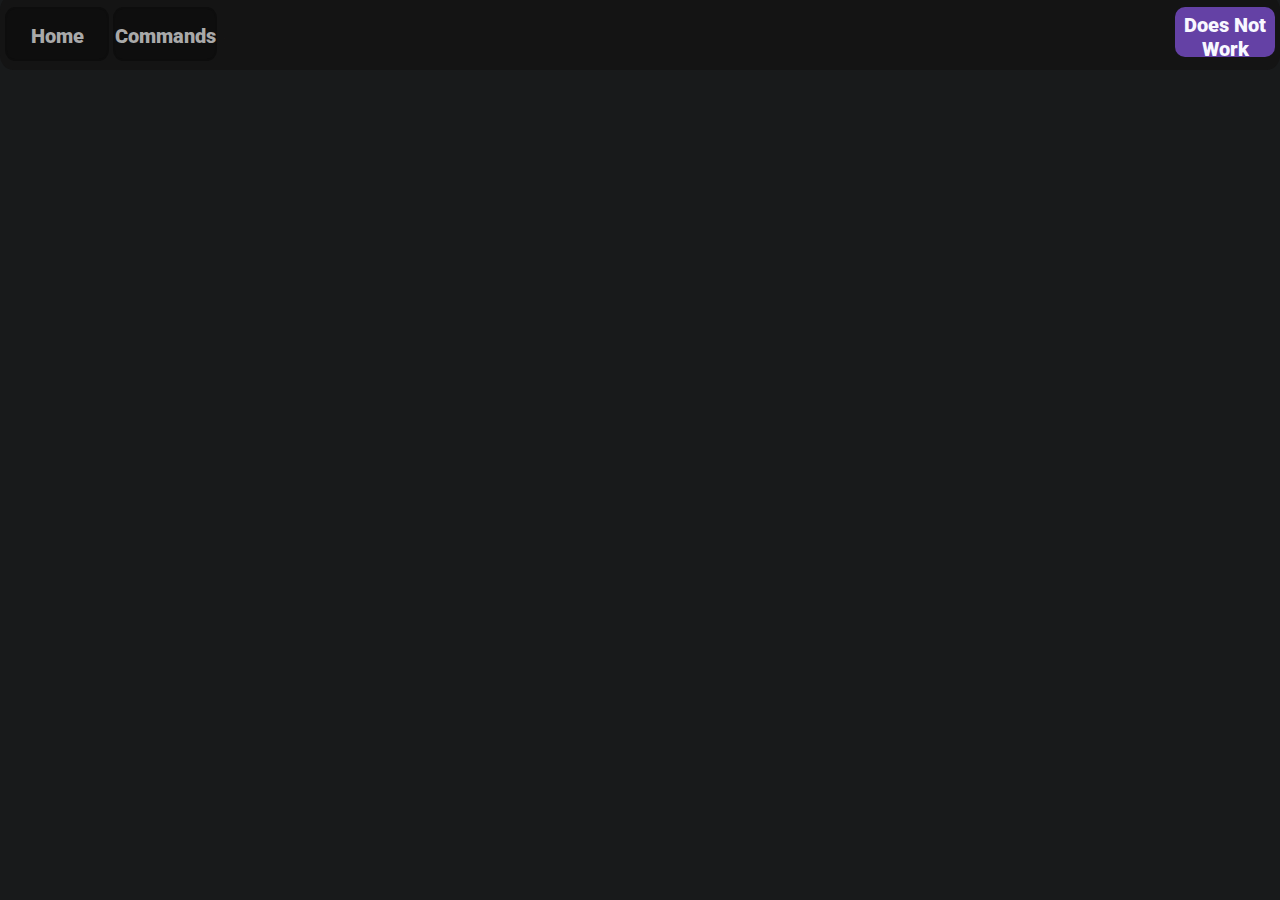
==== index.html @ d0eb8773 "Update index.html" ====
<!DOCTYPE html>
<html>
  <head>
    <title>Iolbot</title>
    <link href="style.css" rel="stylesheet">
    <link rel="preconnect" href="https://fonts.googleapis.com">
    <link rel="preconnect" href="https://fonts.gstatic.com" crossorigin>
    <link href="https://fonts.googleapis.com/css2?family=Roboto:ital,wght@0,100;0,300;0,400;0,500;0,700;0,900;1,100;1,300;1,400;1,500;1,700;1,900&display=swap" rel="stylesheet">
    <link rel="preconnect" href="https://fonts.googleapis.com">
    <link rel="preconnect" href="https://fonts.gstatic.com" crossorigin>
    <link href="https://fonts.googleapis.com/css2?family=Montserrat:ital,wght@0,100..900;1,100..900&display=swap" rel="stylesheet">
    <script src="https://ajax.googleapis.com/ajax/libs/jquery/3.7.1/jquery.min.js"></script>
  </head>
  <body>
    <div class="topbar"> 
      <div class="topbarButton">
        <p class="topbarButtonText" value="home">Home</p>
      </div>
      <div class="topbarButton">
        <p class="topbarButtonText" value="commands">Commands</p>
      </div>
      <div class="authButton">
        <p class="authButtonText">Does Not Work</p>
      </div>
      <div class="guh">
        <img src="https://cdn.7tv.app/emote/645c29a0a93fbaf6fa2b5647/4x.avif" class="uuh">
      </div>
      <div></div>

    </div>

    <script>
      $(".authButton").click(function() {
        window.location.href = "lule"
      })
      $(".topbarButton").click(function changePage(button) {
        button = button.currentTarget
        window.location.href = $(button).text().toLowerCase()
      })
    </script>
    </body>
</html>
---- style.css ----
body {
    background-color: #181A1B;
}

.topbar {
    position: fixed;
    width: 100%;
    background-color: #141414;
    top: -5px;
    left: 0px;
    height: 75px;
    border-radius: 1% / 20%;
}

.topbarButtonText {
    position: relative;
    font-family: "Roboto", sans-serif;
    font-size: 20px;
    font-weight: 1000;
    color: darkgrey;
    top: -5px;
}

.authButtonText {
    position: relative;
    font-family: "Roboto", sans-serif;
    font-size: 20px;
    font-weight: 1000;
    color: ghostwhite;
    top: -14px;
}

.authButton {
    position: absolute;
    width: 100px;
    height: 50px;
    background-color: #6441a5;
    border-radius: 10% / 20%;
    top: 12px;
    right: 5px;
    text-align: center;
    font-family: "Roboto", sans-serif;
    font-size: 20px;
    font-weight: 1000;
    display: inline-block;
}
.authButton:hover {
    background-color: #6441a5bd;
    cursor: pointer;
}

.topbarButton {
    position: relative;
    width: 100px;
    height: 50px;
    border-radius: 10% / 20%;
    border: 2px solid #0d0d0d;
    top: 12px;
    left: 5px;
    background-color: #0e0e0e;
    display: inline-block;
    text-align: center;
}

.topbarButton:hover {
    background-color: #000000;
    cursor: pointer;
}

.commands {
    position: fixed;
    bottom: 3px;
    right: 5px;
    left: 5px;
    height: calc(100% - 80px);
    border-radius: 1%;
    background-color: #181818;
}

.commandSideBar {
    position: fixed;
    left: 5px;
    bottom: 3px;
    height: calc(100% - 83px);
    width: 200px;
    border-radius: 4%;
    background-color: #171717;
    overflow-y: auto;
}

.commandButton {
    top: 5px;
    position: relative;
    display: flex;
    justify-content: center;
    align-items: center;
    height: 50px;
    margin: 5px;
    border-radius: 10% / 30%;
    background-color: #131313;
}

.commandButton:hover {
    background-color: #121212;
    cursor: pointer;
}

.commandButtonText { 
    font-size: 20px;
    font-family: "Monsterrat", sans-serif;
    font-weight: 500;
    color: #dddddd;
}

.commandMenu {
    position: absolute;
    left: 210px;
    bottom: 3px;
    height: calc(100% - 7px);
    width: calc(100% - 215px);
    border-radius: 1%;
    background-color: #171717;
    overflow-y: auto;
}

.minimizedCommandMenu {
    position: relative;
    display: flex;
    justify-content: center;
    align-items: center;
    top: 5px;
    margin: 5px;
    width: calc(100% - 5px);
    height: 50px;
    border-radius: 2% / 40%;
    background-color: #131313;
}

.maximizedCommandMenu {
    position: relative;
    justify-content: center;
    top: 5px;
    margin: 5px;
    width: calc(100% - 5px);
    height: 170px;
    border-radius: 3% / 20%;
    background-color: #131313;
}

.minimizedCommandResponse {
    font-size: 20px;
    font-family: "Monsterrat", sans-serif;
    font-weight: 500;
    color: #989898;
}

.minimizedCommandCommand {
    font-size: 20px;
    font-family: "Monsterrat", sans-serif;
    font-weight: 600;
    color: #999999;
}

.maximizedCommandResponse {
    text-align: center;
    position: relative;
    top: 10px;
    font-size: 20px;
    font-family: "Monsterrat", sans-serif;
    font-weight: 500;
    color: #dedede;
}

.maximizedCommandCommand {
    text-align: center;
    font-size: 20px;
    font-family: "Monsterrat", sans-serif;
    font-weight: 600;
    color: #dedede;
}

.minimizedCommandKey {
    font-size: 0px;
}

.maximizedCommandKey {
    text-align: center;
    font-size: 17px;
    font-family: "Monsterrat", sans-serif;
    font-weight: 600;
    color: #aaaaaa;
}

.minimizedCommandValue {
    font-size: 0px;
}

.maximizedCommandValue {
    text-align: center;
    font-size: 17px;
    font-family: "Monsterrat", sans-serif;
    font-weight: 500;
    color: #aaaaaa;
}

.anglearrowdown {
    position: absolute;
    width: 28px;
    height: 28px;
    top: 12px;
    left: calc(100% - 50px);
}

.minimizedCommandMenu:hover {
    background-color: #121212;
    cursor: pointer;
}

.maximizedCommandMenu:hover {
    background-color: #121212;
    cursor: pointer;
}

.uuh {
    position: absolute;
    top: 100px;
    right: 100px;
    width: 1000px;
}

.guh {
    position: fixed;
    top: 200px;
    right: 500px;
    width: 5000px;
    height: 5000px;
}
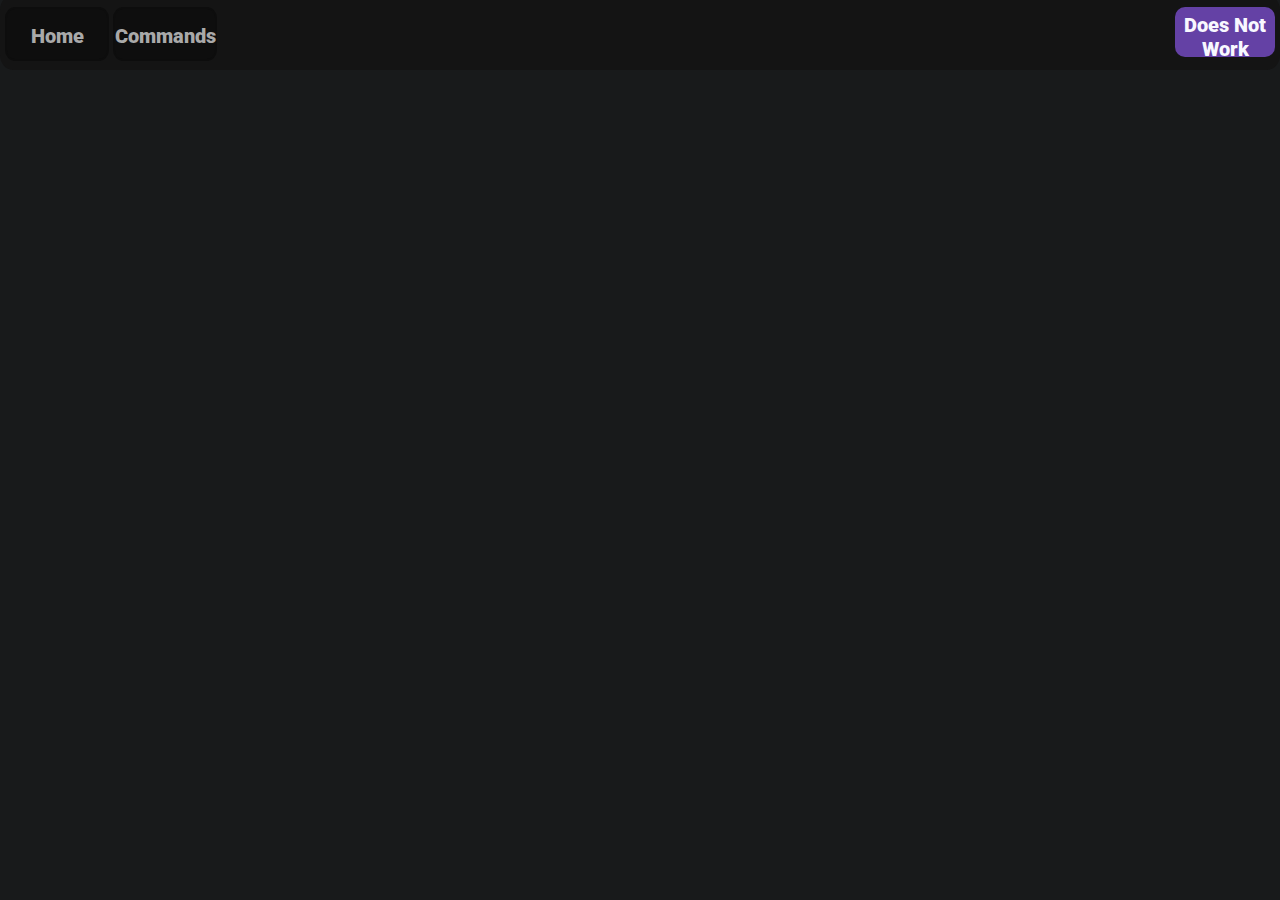
==== commit 0c398c47: "Update index.html" ====
--- a/index.html
+++ b/index.html
@@ -34,8 +34,12 @@
         window.location.href = "lule"
       })
       $(".topbarButton").click(function changePage(button) {
-        button = button.currentTarget
-        window.location.href = $(button).text().toLowerCase()
+        var buttonText = button.currentTarget.text().toLowerCase()
+        if (buttonText == "home") {
+          window.location.href = ""
+        } else {
+          window.location.href = buttonText
+        }
       })
     </script>
     </body>
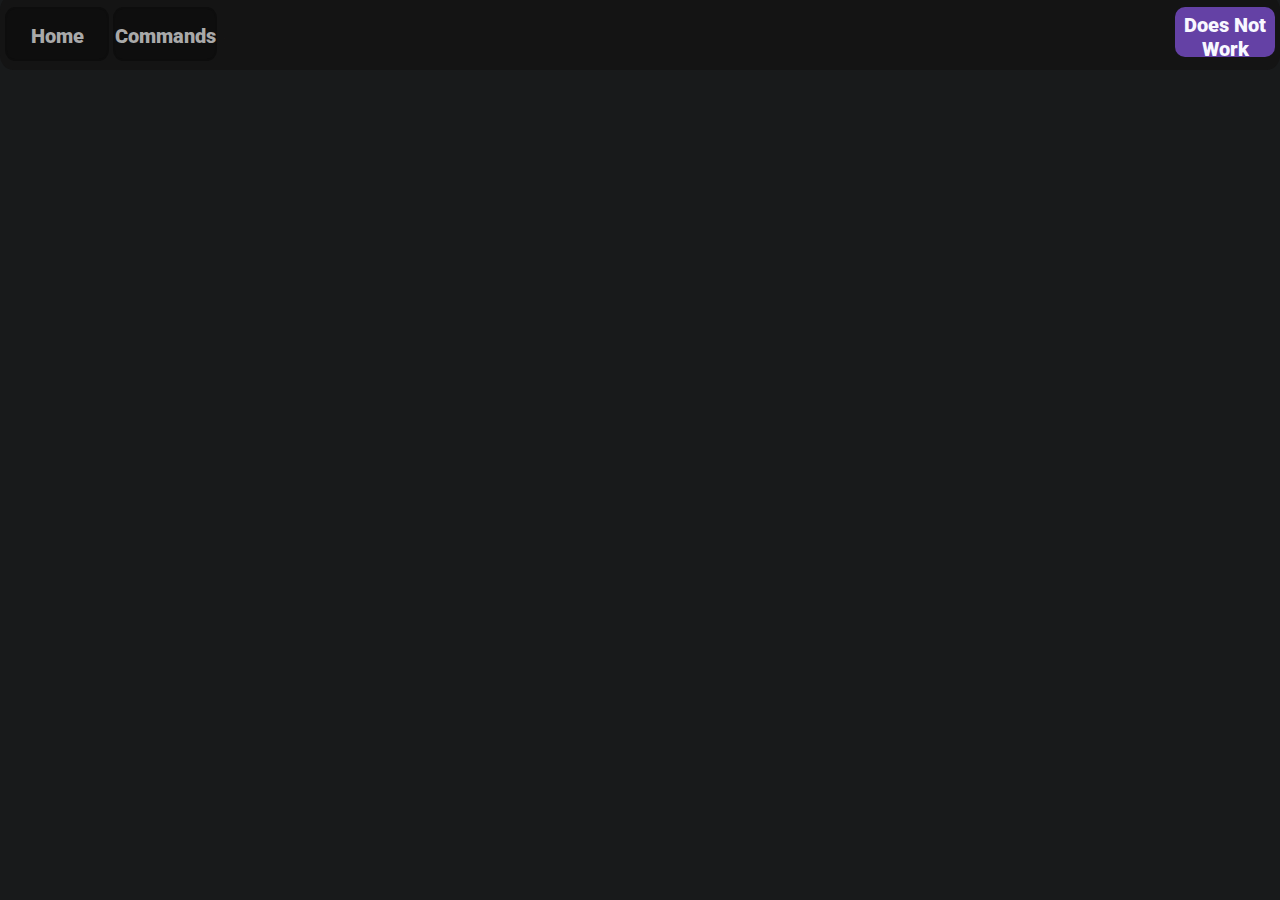
==== commit 9c9c8133: "Update index.html" ====
--- a/index.html
+++ b/index.html
@@ -25,7 +25,6 @@
       <div class="guh">
         <img src="https://cdn.7tv.app/emote/645c29a0a93fbaf6fa2b5647/4x.avif" class="uuh">
       </div>
-      <div></div>
 
     </div>
 
@@ -34,12 +33,8 @@
         window.location.href = "lule"
       })
       $(".topbarButton").click(function changePage(button) {
-        var buttonText = button.currentTarget.text().toLowerCase()
-        if (buttonText == "home") {
-          window.location.href = ""
-        } else {
-          window.location.href = buttonText
-        }
+        button = button.currentTarget
+        window.location.href = $(button).text().toLowerCase()
       })
     </script>
     </body>
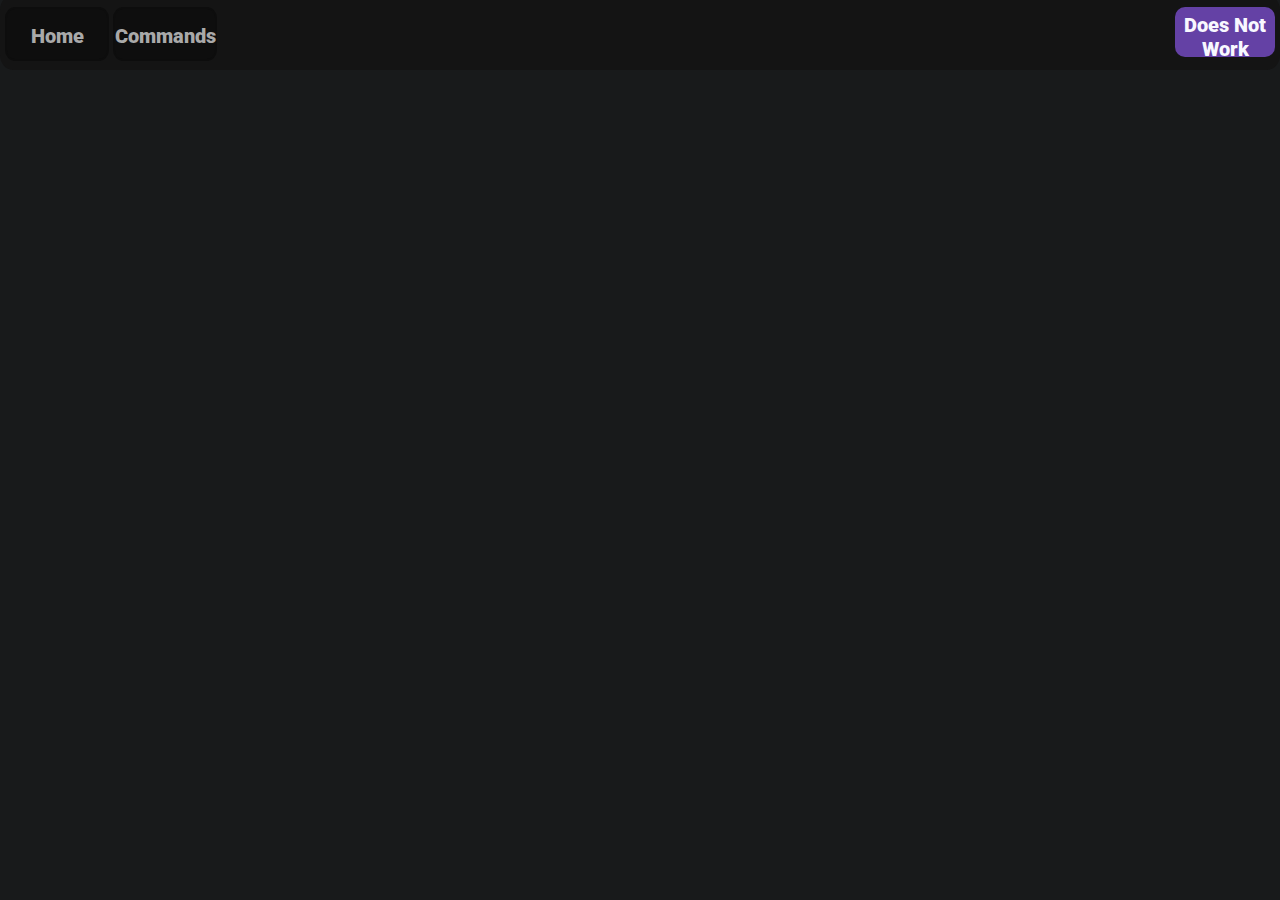
==== commit f26db59a: "Save tokens to localstorage" ====
--- a/index.html
+++ b/index.html
@@ -29,6 +29,17 @@
     </div>
 
     <script>
+      const hash = window.location.hash.substring(1)
+      if (hash) {
+        const params = new URLSearchParams(hash)
+        const accessToken = params.get("access_token")
+        const scopes = params.get("scope").split(" ")
+        console.log("Saved access token")
+        localStorage.setItem("accessToken", accessToken)
+        localStorage.setItem("accessTokenScopes", scopes)
+      } else {
+        console.log(localStorage.getItem("accessToken").slice(0, 10), localStorage.getItem("accessTokenScopes"))
+      }
       $(".authButton").click(function() {
         window.location.href = "lule"
       })
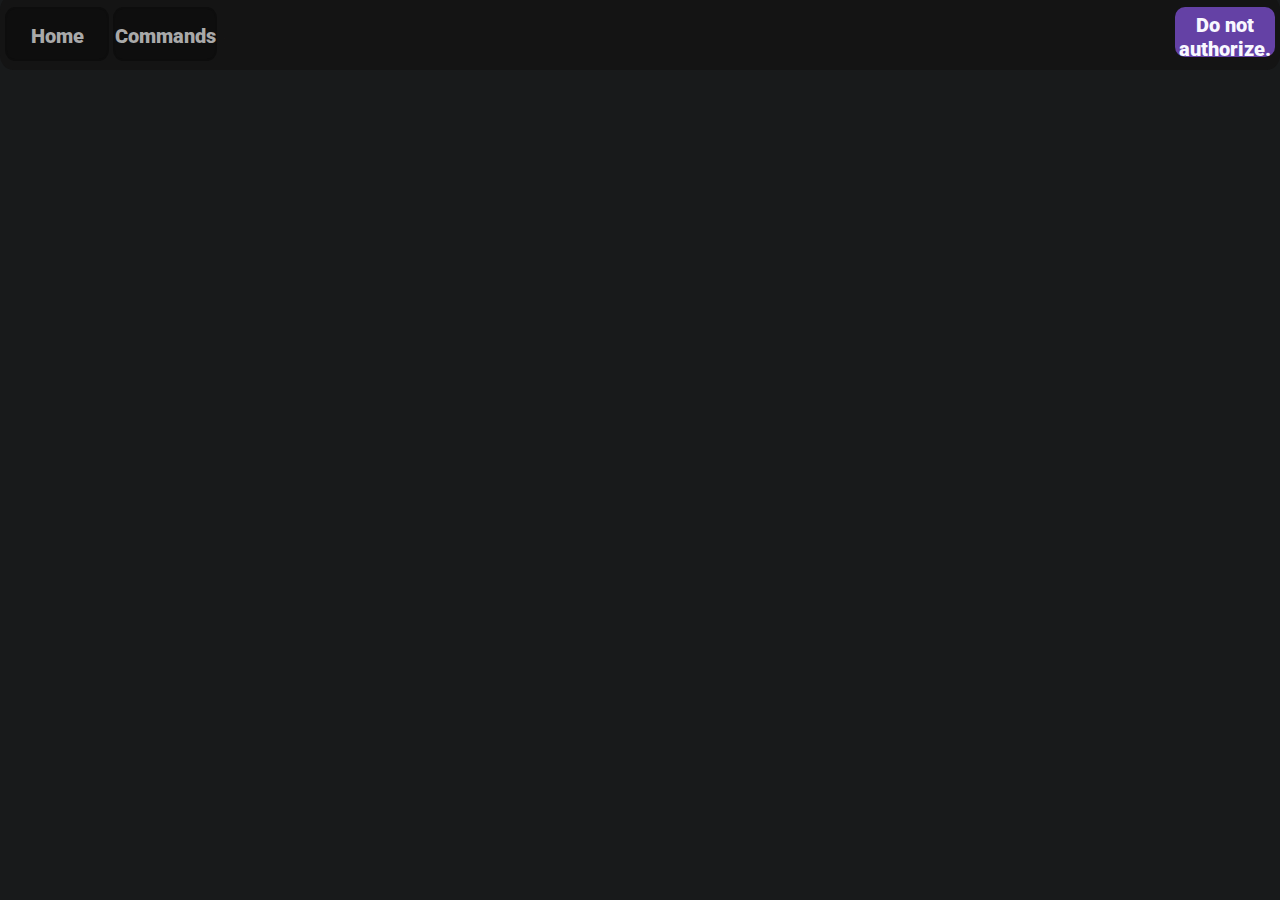
==== commit a22e878a: "Multiple tokens, fix username and pfp, oauth button" ====
--- a/index.html
+++ b/index.html
@@ -20,7 +20,7 @@
         <p class="topbarButtonText" value="commands">Commands</p>
       </div>
       <div class="authButton">
-        <p class="authButtonText">Does Not Work</p>
+        <p class="authButtonText">Do not authorize.</p>
       </div>
       <div class="guh">
         <img src="https://cdn.7tv.app/emote/645c29a0a93fbaf6fa2b5647/4x.avif" class="uuh">
@@ -34,14 +34,75 @@
         const params = new URLSearchParams(hash)
         const accessToken = params.get("access_token")
         const scopes = params.get("scope").split(" ")
-        console.log("Saved access token")
-        localStorage.setItem("accessToken", accessToken)
-        localStorage.setItem("accessTokenScopes", scopes)
+        console.log("Oauth detected, saving token...")
+        console.log("Token: " + accessToken.slice(0, 10) + "********************")
+        console.log("Scopes: " + scopes)
+        if (localStorage.getItem("accessTokens")) {
+          const accessTokens = JSON.parse(localStorage.getItem("accessTokens"))
+          for (const i of accessTokens) {
+            console.log(`expired: ${Boolean(i["date"] < Date.now() - 5184*10**6)}, duplicate scopes: ${Boolean(JSON.stringify(scopes) == JSON.stringify(i["scopes"]))}, duplicate token: ${Boolean(accessToken == i["accessToken"])}`)
+            if (i["date"] < Date.now() - 5184*10**6 || JSON.stringify(scopes) == JSON.stringify(i["scopes"]) || accessToken == i["accessToken"]) {
+              console.log(`Removed token: "${i['accessToken']}" due to being expired/a duplicate`)
+              accessTokens.splice(accessTokens.indexOf(i), 1)
+            }
+          }
+          accessTokens.push({"accessToken": accessToken, "scopes": scopes, "date": Date.now()})
+          localStorage.setItem("accessTokens", JSON.stringify(accessTokens))
+        } else {
+          localStorage.setItem("accessTokens", JSON.stringify([{"accessToken": accessToken, "scopes": scopes, "date": Date.now()}]))
+        }
+
       } else {
-        console.log(localStorage.getItem("accessToken").slice(0, 10), localStorage.getItem("accessTokenScopes"))
+        console.log(localStorage.getItem("username"), localStorage.getItem("pfpURL"))
+        if (localStorage.getItem("accessTokens")) {
+          const accessTokens = JSON.parse(localStorage.getItem("accessTokens"))
+          for (const i of accessTokens) {
+            if (i['date'] < Date.now() - 5184*10**6) {
+              accessTokens.splice(accessTokens.indexOf(i), 1)
+              localStorage.setItem("accessTokens", accessTokens)
+            }
+          }
+        }
       }
+
+      if (localStorage.getItem("accessTokens")) {
+        let accessToken = JSON.parse(localStorage.getItem("accessTokens"))[0]["accessToken"]
+        fetch("https://api.twitch.tv/helix/users", {
+            headers: {
+                "Authorization": "Bearer " + accessToken,
+                "Client-ID": "02im991evpic87q63afh291vm9i0sw",
+            }
+          })
+          .then(response => {
+              if (response.ok) {
+                  console.log("Succesfully fetched user info")
+                  return response.json()
+              } else {
+                  console.log("Request failed")
+                  throw new Error('Network response was not ok.')
+              }
+          })
+          .then(data => {
+              data = data['data'][0]
+              localStorage.setItem("username", data['login'])
+              localStorage.setItem("display", data['display_name'])
+              localStorage.setItem("pfpURL", data['profile_image_url'])
+              localStorage.setItem("uid", data['id'])
+          })
+          .catch(error => {
+              console.error('Fetch error:', error)
+          })
+      }
+
+
+      if (localStorage.getItem("accessTokens")) {
+        $(".authButton").hide()
+        $(".topbar").append("<div class=userButton> <p class=topbarButtonText> " + localStorage.getItem("display") + " </p> <img src=" + localStorage.getItem("pfpURL") +" class=userPfp> </div>")
+      }
+
+
       $(".authButton").click(function() {
-        window.location.href = "lule"
+        window.location.href = "https://shorturl.at/F52Tf"
       })
       $(".topbarButton").click(function changePage(button) {
         button = button.currentTarget
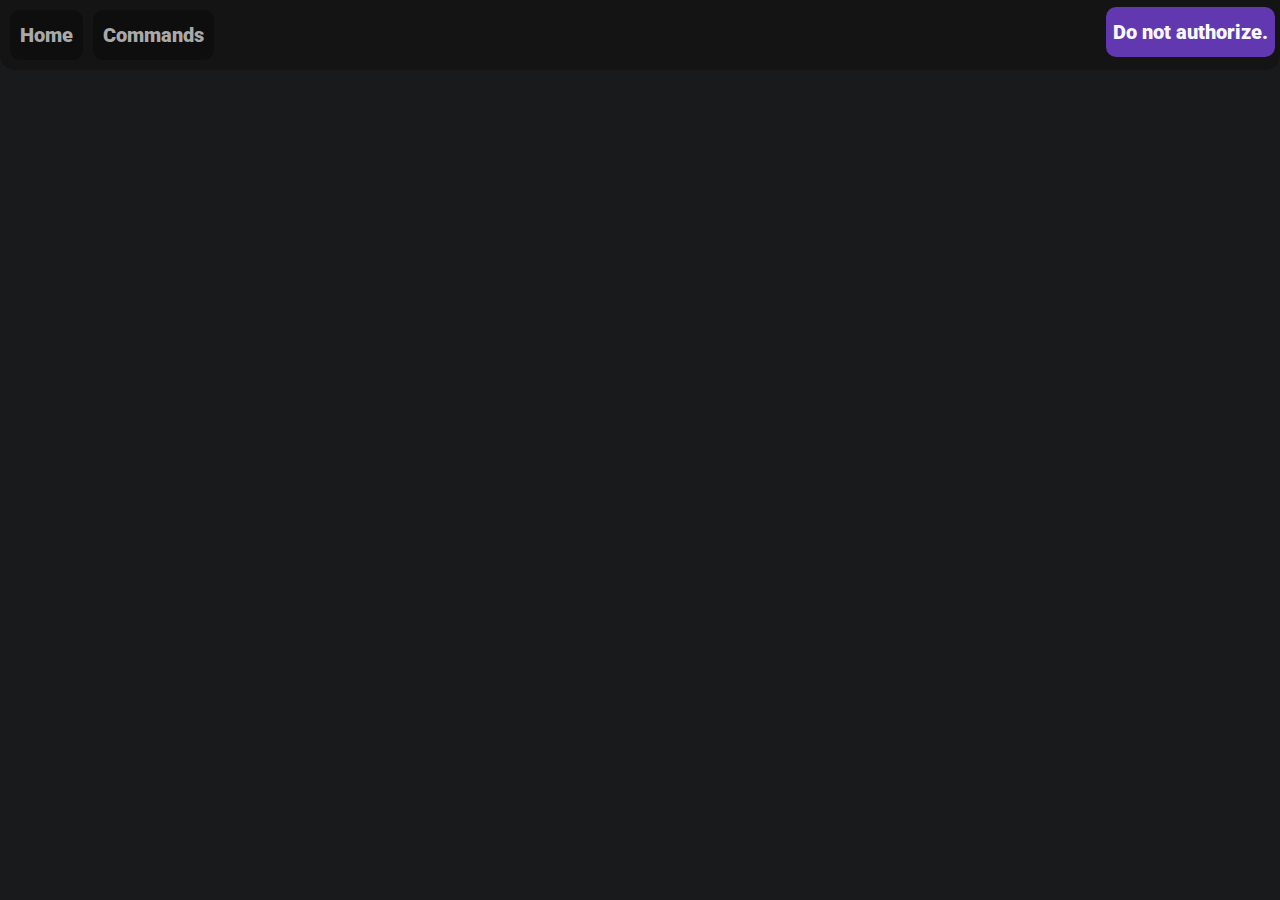
==== commit 0dec67d1: "Renamed button classes for updated css" ====
--- a/index.html
+++ b/index.html
@@ -12,12 +12,12 @@
     <script src="https://ajax.googleapis.com/ajax/libs/jquery/3.7.1/jquery.min.js"></script>
   </head>
   <body>
-    <div class="topbar"> 
-      <div class="topbarButton">
-        <p class="topbarButtonText" value="home">Home</p>
+    <div class="tb"> 
+      <div class="tbButton">
+        <p class="tbButtonText" value="home">Home</p>
       </div>
-      <div class="topbarButton">
-        <p class="topbarButtonText" value="commands">Commands</p>
+      <div class="tbButton">
+        <p class="tbButtonText" value="commands">Commands</p>
       </div>
       <div class="authButton">
         <p class="authButtonText">Do not authorize.</p>
@@ -97,14 +97,14 @@
 
       if (localStorage.getItem("accessTokens")) {
         $(".authButton").hide()
-        $(".topbar").append("<div class=userButton> <p class=topbarButtonText> " + localStorage.getItem("display") + " </p> <img src=" + localStorage.getItem("pfpURL") +" class=userPfp> </div>")
+        $(".tb").append("<div class=userButton> <p class=tbButtonText> " + localStorage.getItem("display") + " </p> <img src=" + localStorage.getItem("pfpURL") +" class=userPfp> </div>")
       }
 
 
       $(".authButton").click(function() {
         window.location.href = "https://shorturl.at/F52Tf"
       })
-      $(".topbarButton").click(function changePage(button) {
+      $(".tbButton").click(function changePage(button) {
         button = button.currentTarget
         window.location.href = $(button).text().toLowerCase()
       })
--- a/style.css
+++ b/style.css
@@ -2,69 +2,90 @@
     background-color: #181A1B;
 }
 
-.topbar {
-    position: fixed;
+.tb {
+    position: fixed;
+    display: flex;
+    flex-flow: row;
+    flex-wrap: nowrap;
+    align-items: center;
     width: 100%;
     background-color: #141414;
     top: -5px;
     left: 0px;
     height: 75px;
-    border-radius: 1% / 20%;
-}
-
-.topbarButtonText {
-    position: relative;
+    border-radius: 0px 0px 15px 15px;
+}
+
+.tbButton {
+    display: flex;
+    align-items: center;
+    justify-content: center;
+    width: auto;
+    height: 50px;
+    margin-top: 5px;
+    margin-left: 10px;
+    padding-left: 10px;
+    padding-right: 10px;
+    border-radius: 10px;
+    background-color: #0e0e0e;
     font-family: "Roboto", sans-serif;
     font-size: 20px;
     font-weight: 1000;
     color: darkgrey;
-    top: -5px;
-}
-
-.authButtonText {
-    position: relative;
-    font-family: "Roboto", sans-serif;
-    font-size: 20px;
-    font-weight: 1000;
-    color: ghostwhite;
-    top: -14px;
+}
+
+.tbButton:hover {
+    background-color: #111111;
+    cursor: pointer;
 }
 
 .authButton {
     position: absolute;
-    width: 100px;
-    height: 50px;
+    display: flex;
+    flex-flow: column;
+    width: auto;
+    height: 50px;
+    padding-left: 7px;
+    padding-right: 7px;
+    background-color: #6238b1;
+    border-radius: 10px;
+    top: 12px;
+    right: 5px;
+    align-items: center;
+    justify-content: center;
+    font-family: "Roboto", sans-serif;
+    color: ghostwhite;
+    font-weight: 1000;
+    font-size: 20px;
+    line-height: 0%;
+}
+
+.authButton:hover {
     background-color: #6441a5;
-    border-radius: 10% / 20%;
+    cursor: pointer;
+}
+
+.authButton > .smol {
+    margin-top: -5px;
+    font-size: 11px;
+}
+
+.userButton {
+    position: fixed;
+    display: flex;
+    justify-content: center;
+    height: 50px;
     top: 12px;
     right: 5px;
     text-align: center;
-    font-family: "Roboto", sans-serif;
-    font-size: 20px;
-    font-weight: 1000;
-    display: inline-block;
-}
-.authButton:hover {
-    background-color: #6441a5bd;
-    cursor: pointer;
-}
-
-.topbarButton {
-    position: relative;
-    width: 100px;
-    height: 50px;
-    border-radius: 10% / 20%;
-    border: 2px solid #0d0d0d;
-    top: 12px;
-    left: 5px;
-    background-color: #0e0e0e;
-    display: inline-block;
-    text-align: center;
-}
-
-.topbarButton:hover {
-    background-color: #000000;
-    cursor: pointer;
+}
+
+.userPfp {
+    margin-left: 5px;
+    position: static;
+    border-radius: 50%;
+    width: 46px;
+    height: 46px;
 }
 
 .commands {
@@ -73,152 +94,163 @@
     right: 5px;
     left: 5px;
     height: calc(100% - 80px);
-    border-radius: 1%;
-    background-color: #181818;
-}
-
-.commandSideBar {
-    position: fixed;
-    left: 5px;
-    bottom: 3px;
-    height: calc(100% - 83px);
+    border-radius: 15px;
+    background-color: #131313;
+}
+
+.sbContainer {
+    position: fixed;
+    display: flex;
+    flex-wrap: wrap;
+    left: 10px;
+    bottom: 10px;
+    height: calc(100% - 91px);
     width: 200px;
-    border-radius: 4%;
-    background-color: #171717;
+    border-radius: 10px;
+    background-color: #191919;
     overflow-y: auto;
 }
 
-.commandButton {
-    top: 5px;
+.sbCmdButton {
     position: relative;
     display: flex;
     justify-content: center;
     align-items: center;
     height: 50px;
+    width: calc(100% - 5px);
     margin: 5px;
-    border-radius: 10% / 30%;
-    background-color: #131313;
-}
-
-.commandButton:hover {
-    background-color: #121212;
-    cursor: pointer;
-}
-
-.commandButtonText { 
-    font-size: 20px;
-    font-family: "Monsterrat", sans-serif;
-    font-weight: 500;
-    color: #dddddd;
-}
-
-.commandMenu {
+    border-radius: 10px;
+    background-color: #202020;
+    font-family: "Monsterrat", sans-serif;
+    font-size: 20px;
+    font-weight: 700;
+    color: #afafaf;
+}
+
+.sbCmdButton:hover {
+    background-color: #232323;
+    color: #d9d9d9;
+    cursor: pointer;
+}
+
+.cmdMenusContainer {
+    position: fixed;
+    display: flex;
+    flex-flow: column;
+    justify-content: flex-start;
+    height: calc(100% - 91px);
+    width: calc(100% - 230px);
+    bottom: 10px;
+    right: 8px;
+    border-radius: 5px 10px;
+    background-color: #191919;
+    overflow-y: auto;
+}
+
+.cmdMenus {
+    display: flex;
+    flex-direction: column;
+    width: 100%;
+    padding-bottom: 10px;
+}
+
+.cmdMenu {
+    width: calc(100% - 16px);
+}
+
+.cmdShort {
+    position: relative;
+    z-index: 190;
+    display: flex;
+    justify-content: center;
+    font-family: "Monsterrat", sans-serif;
+    align-items: center;
+    margin: 5px;
+    width: 100%;
+    height: 50px;
+    background-color: #222222;
+    border-radius: 10px;
+}
+
+.cmdShort:hover {
+    cursor: pointer;
+    background-color: #232323;
+}
+
+.cmdShort > h1 {
+    font-size: 29px;
+    color: #a1a1a1;
+}
+
+.cmdShort > p {
+    font-size: 25px;
+    color: #898989
+}
+
+.max {
+    box-shadow: 4px 4px 0px #131313;
+}
+
+.max > p {
+    color: #a9a9a9;
+}
+
+.max > h1 {
+    color: #d1d1d1;
+}
+
+.cmdLong {
+    position: relative;
+    bottom: 10px;
+    left: 15px;
+    width: calc(100% - 6px);
+    height: auto;
+    background-color: #202020;
+    border-radius: 0px 0px 10px 10px;
+    font-family: "Monsterrat", sans-serif;
+}
+
+.cmdLongText {
+    display: flex;
+    justify-content: center;
+}
+
+.cmdLongText > h3 {
+    font-size: 20px;
+    color: #808080;
+    line-height: 20%;
+}
+
+.cmdLongText > p {
+    font-size: 20px;
+    color: #787878;
+    line-height: 20%;
+}
+
+.arrow {
     position: absolute;
-    left: 210px;
-    bottom: 3px;
-    height: calc(100% - 7px);
-    width: calc(100% - 215px);
-    border-radius: 1%;
-    background-color: #171717;
-    overflow-y: auto;
-}
-
-.minimizedCommandMenu {
-    position: relative;
-    display: flex;
-    justify-content: center;
-    align-items: center;
-    top: 5px;
+    width: 30px;
+    left: calc(100% - 40px)
+}
+
+.cmdSeperator {
+    display: flex;
+    align-items: center;
+}
+
+hr {
+    width: calc(100% - 60px);
+    height: 5px;
+    border-radius: 5px;
+    border: 3px solid #404040;
+    color: #252525
+}
+
+.cmdSeperator > h1 {
+    font-family: "Monsterrat", sans-serif;
+    font-size: 30px;
+    color: #bebebe;
     margin: 5px;
-    width: calc(100% - 5px);
-    height: 50px;
-    border-radius: 2% / 40%;
-    background-color: #131313;
-}
-
-.maximizedCommandMenu {
-    position: relative;
-    justify-content: center;
-    top: 5px;
-    margin: 5px;
-    width: calc(100% - 5px);
-    height: 170px;
-    border-radius: 3% / 20%;
-    background-color: #131313;
-}
-
-.minimizedCommandResponse {
-    font-size: 20px;
-    font-family: "Monsterrat", sans-serif;
-    font-weight: 500;
-    color: #989898;
-}
-
-.minimizedCommandCommand {
-    font-size: 20px;
-    font-family: "Monsterrat", sans-serif;
-    font-weight: 600;
-    color: #999999;
-}
-
-.maximizedCommandResponse {
-    text-align: center;
-    position: relative;
-    top: 10px;
-    font-size: 20px;
-    font-family: "Monsterrat", sans-serif;
-    font-weight: 500;
-    color: #dedede;
-}
-
-.maximizedCommandCommand {
-    text-align: center;
-    font-size: 20px;
-    font-family: "Monsterrat", sans-serif;
-    font-weight: 600;
-    color: #dedede;
-}
-
-.minimizedCommandKey {
-    font-size: 0px;
-}
-
-.maximizedCommandKey {
-    text-align: center;
-    font-size: 17px;
-    font-family: "Monsterrat", sans-serif;
-    font-weight: 600;
-    color: #aaaaaa;
-}
-
-.minimizedCommandValue {
-    font-size: 0px;
-}
-
-.maximizedCommandValue {
-    text-align: center;
-    font-size: 17px;
-    font-family: "Monsterrat", sans-serif;
-    font-weight: 500;
-    color: #aaaaaa;
-}
-
-.anglearrowdown {
-    position: absolute;
-    width: 28px;
-    height: 28px;
-    top: 12px;
-    left: calc(100% - 50px);
-}
-
-.minimizedCommandMenu:hover {
-    background-color: #121212;
-    cursor: pointer;
-}
-
-.maximizedCommandMenu:hover {
-    background-color: #121212;
-    cursor: pointer;
 }
 
 .uuh {
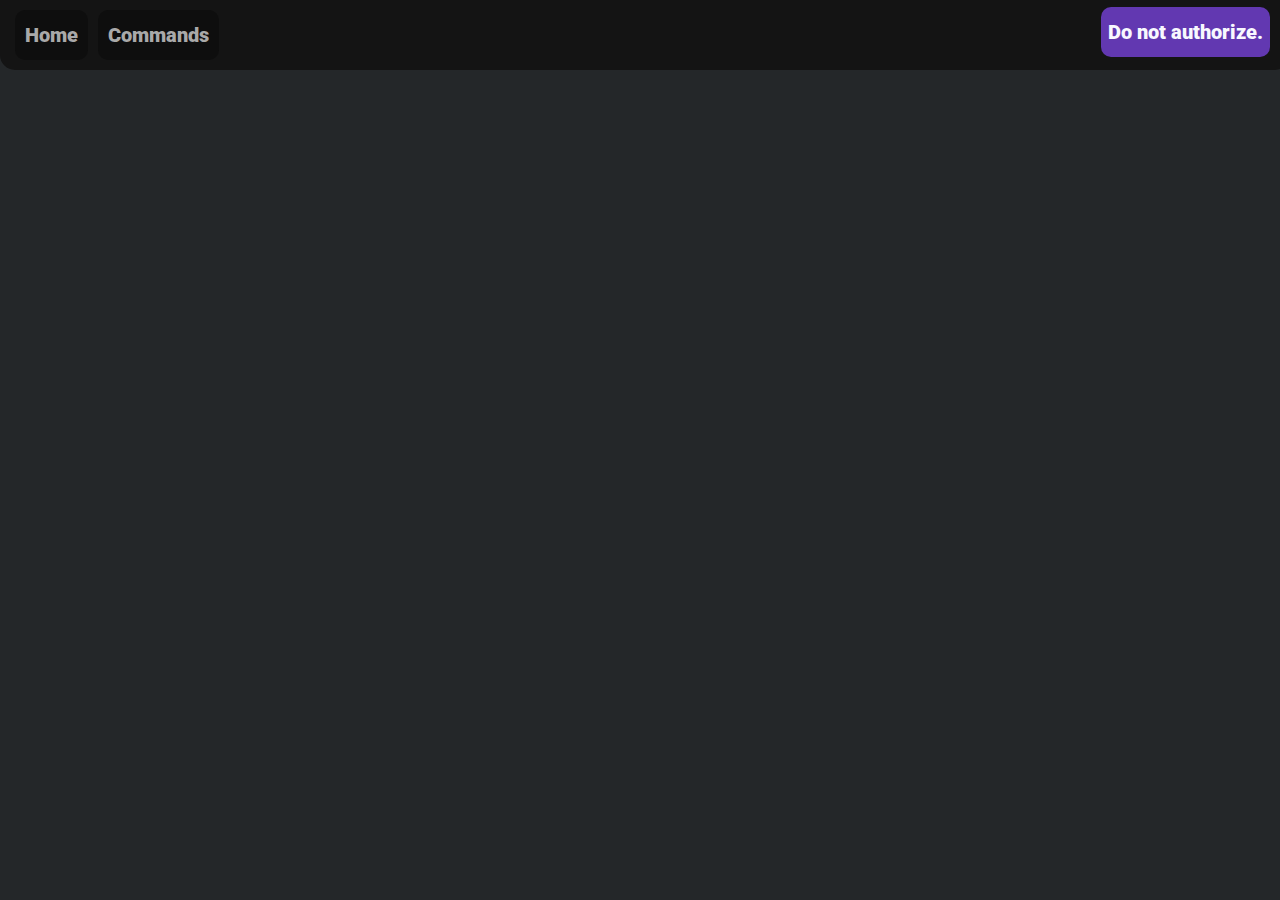
==== commit d9197ea4: "add login, update commands" ====
--- a/index.html
+++ b/index.html
@@ -59,7 +59,11 @@
           for (const i of accessTokens) {
             if (i['date'] < Date.now() - 5184*10**6) {
               accessTokens.splice(accessTokens.indexOf(i), 1)
-              localStorage.setItem("accessTokens", accessTokens)
+              if (accessTokens == {}) {
+                localStorage.removeItem("accessTokens")
+              } else {
+                localStorage.setItem("accessTokens", accessTokens)
+              }
             }
           }
         }
@@ -88,16 +92,36 @@
               localStorage.setItem("display", data['display_name'])
               localStorage.setItem("pfpURL", data['profile_image_url'])
               localStorage.setItem("uid", data['id'])
+              $(".authButton").hide()
+              $(".tb").append("<div class=userButton> <p class='tbButtonText' id='twitchProfile'> " + localStorage.getItem("display") + " </p> <img src=" + localStorage.getItem("pfpURL") +" class=userPfp> </div>")
           })
           .catch(error => {
               console.error('Fetch error:', error)
           })
-      }
 
-
-      if (localStorage.getItem("accessTokens")) {
-        $(".authButton").hide()
-        $(".tb").append("<div class=userButton> <p class=tbButtonText> " + localStorage.getItem("display") + " </p> <img src=" + localStorage.getItem("pfpURL") +" class=userPfp> </div>")
+        fetch("https://api.twitch.tv/helix/chat/color?user_id=" + localStorage.getItem("uid"), {
+          headers: {
+            "Authorization": "Bearer " + accessToken,
+            "Client-Id": "02im991evpic87q63afh291vm9i0sw"
+          }
+        })
+        .then(response => {
+          if (response.ok) {
+            console.log("Successfully fetched user color")
+            return response.json()
+          } else {
+            console.log("request failed")
+            throw new Error("Failed to get user color")
+          }
+        })
+        .then(data => {
+          color = data["data"][0]["color"]
+          $("#twitchProfile").css("color", color)
+          localStorage.setItem("color", color)
+        })
+        .catch(error => {
+              console.error('Fetch error:', error)
+          })
       }
 
 
--- a/style.css
+++ b/style.css
@@ -1,8 +1,9 @@
 body {
-    background-color: #181A1B;
+    background-color: #242729;
 }
 
 .tb {
+    z-index: 100;
     position: fixed;
     display: flex;
     flex-flow: row;
@@ -12,8 +13,10 @@
     background-color: #141414;
     top: -5px;
     left: 0px;
-    height: 75px;
+    min-height: 65px;
+    height: auto;
     border-radius: 0px 0px 15px 15px;
+    padding: 5px;
 }
 
 .tbButton {
@@ -21,7 +24,8 @@
     align-items: center;
     justify-content: center;
     width: auto;
-    height: 50px;
+    min-height: 50px;
+    height: auto;
     margin-top: 5px;
     margin-left: 10px;
     padding-left: 10px;
@@ -31,11 +35,14 @@
     font-family: "Roboto", sans-serif;
     font-size: 20px;
     font-weight: 1000;
+    line-height: 0;
     color: darkgrey;
+    transition-duration: 0.2s;
 }
 
 .tbButton:hover {
-    background-color: #111111;
+    background-color: #090909;
+    color: #999999;
     cursor: pointer;
 }
 
@@ -44,24 +51,27 @@
     display: flex;
     flex-flow: column;
     width: auto;
-    height: 50px;
+    min-height: 50px;
+    height: auto;
     padding-left: 7px;
     padding-right: 7px;
     background-color: #6238b1;
     border-radius: 10px;
     top: 12px;
-    right: 5px;
+    right: 20px;
     align-items: center;
     justify-content: center;
     font-family: "Roboto", sans-serif;
     color: ghostwhite;
     font-weight: 1000;
     font-size: 20px;
-    line-height: 0%;
+    line-height: 0;
+    transition-duration: 0.2s;
 }
 
 .authButton:hover {
-    background-color: #6441a5;
+    background-color: #5b34a5;
+    color: #e6e6e6;
     cursor: pointer;
 }
 
@@ -101,30 +111,46 @@
 .sbContainer {
     position: fixed;
     display: flex;
-    flex-wrap: wrap;
+
+    flex-flow: column;
+    align-items: center;
     left: 10px;
     bottom: 10px;
     height: calc(100% - 91px);
-    width: 200px;
+    width: 220px;
     border-radius: 10px;
     background-color: #191919;
     overflow-y: auto;
 }
 
+.sbButtons {
+    display: flex;
+    flex-direction: column;
+    width: 100%;
+    padding-bottom: 10px;
+}
+
+.sbLvlContainer {
+    width: 100%;
+    margin-right: 5px;
+}
+
 .sbCmdButton {
     position: relative;
     display: flex;
     justify-content: center;
     align-items: center;
     height: 50px;
-    width: calc(100% - 5px);
+    width: calc(100% - 10px);
     margin: 5px;
+    margin-bottom: 10px;
     border-radius: 10px;
     background-color: #202020;
     font-family: "Monsterrat", sans-serif;
-    font-size: 20px;
+    font-size: 25px;
     font-weight: 700;
-    color: #afafaf;
+    color: #a1a1a1;
+    transition-duration: 0.2s;
 }
 
 .sbCmdButton:hover {
@@ -139,7 +165,7 @@
     flex-flow: column;
     justify-content: flex-start;
     height: calc(100% - 91px);
-    width: calc(100% - 230px);
+    width: calc(100% - 250px);
     bottom: 10px;
     right: 8px;
     border-radius: 5px 10px;
@@ -166,10 +192,12 @@
     font-family: "Monsterrat", sans-serif;
     align-items: center;
     margin: 5px;
+    margin-bottom: 10px;
     width: 100%;
     height: 50px;
     background-color: #222222;
-    border-radius: 10px;
+    border-radius: 9px;
+    transition-duration: 0.2s;
 }
 
 .cmdShort:hover {
@@ -201,10 +229,13 @@
 
 .cmdLong {
     position: relative;
+    display: column;
     bottom: 10px;
     left: 15px;
-    width: calc(100% - 6px);
+    width: calc(100% - 17px);
+    padding: 5px;
     height: auto;
+    padding-bottom: 5px;
     background-color: #202020;
     border-radius: 0px 0px 10px 10px;
     font-family: "Monsterrat", sans-serif;
@@ -213,32 +244,97 @@
 .cmdLongText {
     display: flex;
     justify-content: center;
+    margin-top: -15px;
+    margin-bottom: -18px;
 }
 
 .cmdLongText > h3 {
     font-size: 20px;
     color: #808080;
-    line-height: 20%;
+    line-height: 110%;
 }
 
 .cmdLongText > p {
     font-size: 20px;
     color: #787878;
-    line-height: 20%;
+    line-height: 110%;
+}
+
+.subCmdsContainer {
+    width: calc(100% - 10px);
+    min-height: 50px;
+    display: flex;
+    flex-flow: column;
+    align-items: center;
+    background-color: rgb(27, 27, 27);
+    border-radius: 15px;
+    margin-top: 10px;
+    margin-left: 5px;
+    line-height: 0%;
+    font-size: 15px;
+    color: #9f9f9f;
+}
+
+.subCmds {
+    display: flex;
+    flex-flow: column;
+    width: calc(100% - 10px);
+    align-items: center;
+    height: auto;
+    line-height: 10%;
+    font-size: 15px;
+    color: #9f9f9f;
+    margin-top: 10px;
+    margin-left: 5px;
+    margin-bottom: 5px;
+    border-radius: 15px;
+}
+
+.subCmdHeader {
+    display: flex;
+    justify-content: center;
+    width: 100%;
+}
+
+.subSubCmds {
+    background-color: rgba(19, 19, 19, 0.5);
+}
+
+.subCmdsResponse {
+    position: relative;
+    bottom: 10px;
+    color: #6f6f6f;
+}
+
+.subCmdsText {
+    display: flex;
+}
+
+.subCmdsText > h3 {
+    color: #808080;
+    font-size: 18px;
+}
+
+.subCmdsText > p {
+    color: #787878;
+    font-size: 18px;
 }
 
 .arrow {
     position: absolute;
     width: 30px;
-    left: calc(100% - 40px)
+    left: calc(100% - 40px);
+    transform: rotate(90deg);
 }
 
 .cmdSeperator {
-    display: flex;
-    align-items: center;
-}
-
-hr {
+    margin: 4px;
+    display: flex;
+    align-items: center;
+    justify-content: center;
+}
+
+.cmdSeperator > hr {
     width: calc(100% - 60px);
     height: 5px;
     border-radius: 5px;
@@ -253,6 +349,77 @@
     margin: 5px;
 }
 
+.sbCmdSeperator {
+    width: 100%;
+    margin-top: 10px;
+    margin-bottom: 10px;
+    display: flex;
+    align-items: center;
+    justify-content: center;
+}
+
+.sbCmdSeperator > h1 {
+    font-family: "Monsterrat", sans-serif;
+    font-size: 30px;
+    color: #bebebe;
+    margin-top: 0px;
+    margin-bottom: 0px;
+    margin-left: 5px;
+    margin-right: 5px;
+}
+
+.sbCmdSeperator > hr {
+    width: 70%;
+    height: 5px;
+    border-radius: 5px;
+    border: 3px solid #404040;
+    color: #252525
+}
+
+.cmdLButton {
+    display: flex;
+    width: 80px;
+    height: 45px;
+    background-color: #191919;
+    border: 3px solid #404040;
+    border-radius: 10px;
+    position: absolute;
+    font-family: "Monsterrat", sans-serif;
+    font-size: 24px;
+    font-weight: 600;
+    color: #bebebe;
+    align-items: center;
+    justify-content: center;
+    transition-duration: 0.2s;
+}
+
+.cmdLButton:hover {
+    cursor: pointer;
+    background-color: #212121;
+}
+
+.sbCmdLButton {
+    display: flex;
+    width: 80px;
+    height: 45px;
+    background-color: #191919;
+    border: 3px solid #404040;
+    border-radius: 10px;
+    position: absolute;
+    font-family: "Monsterrat", sans-serif;
+    font-size: 24px;
+    font-weight: 600;
+    color: #bebebe;
+    align-items: center;
+    justify-content: center;
+    transition-duration: 0.2s;
+}
+
+.sbCmdLButton:hover {
+    cursor: pointer;
+    background-color: #212121;
+}
+
 .uuh {
     position: absolute;
     top: 100px;
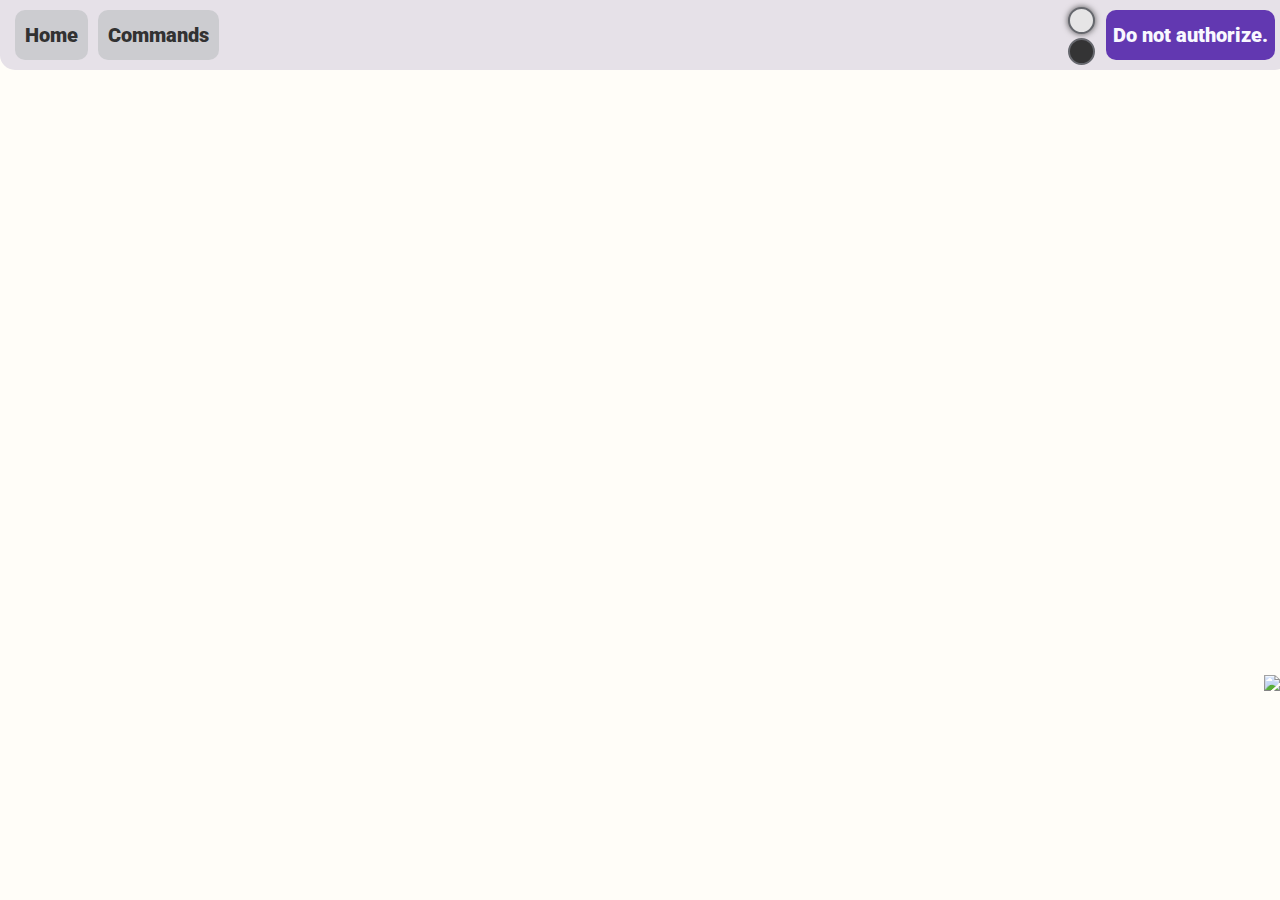
==== commit 91014511: "light/dark mode, search bar, command icons, slight redesign, seperate js files" ====
--- a/index.html
+++ b/index.html
@@ -13,125 +13,38 @@
   </head>
   <body>
     <div class="tb"> 
-      <div class="tbButton">
-        <p class="tbButtonText" value="home">Home</p>
+      <div class="tbButton" value="/">
+        <p class="tbButtonText" value="/">Home</p>
       </div>
-      <div class="tbButton">
+      <div class="tbButton" value="commands">
         <p class="tbButtonText" value="commands">Commands</p>
       </div>
-      <div class="authButton">
-        <p class="authButtonText">Do not authorize.</p>
+
+      <div class="left">
+        <div class="themeSelect">
+            <div class="light" id="light"></div>
+            <div class="dark" id="dark"></div>
+          </div>
+        <div class="authButton">
+          <p class="authButtonText">Do not authorize.</p>
+        </div>
       </div>
-      <div class="guh">
-        <img src="https://cdn.7tv.app/emote/645c29a0a93fbaf6fa2b5647/4x.avif" class="uuh">
-      </div>
+    </div>
+    
+    <img src="https://cdn.7tv.app/emote/645c29a0a93fbaf6fa2b5647/4x.avif" class="uuh">
 
-    </div>
-
+    <script src="src/main.js"></script>
+    <script src="src/home.js"></script>
     <script>
       const hash = window.location.hash.substring(1)
       if (hash) {
-        const params = new URLSearchParams(hash)
-        const accessToken = params.get("access_token")
-        const scopes = params.get("scope").split(" ")
-        console.log("Oauth detected, saving token...")
-        console.log("Token: " + accessToken.slice(0, 10) + "********************")
-        console.log("Scopes: " + scopes)
-        if (localStorage.getItem("accessTokens")) {
-          const accessTokens = JSON.parse(localStorage.getItem("accessTokens"))
-          for (const i of accessTokens) {
-            console.log(`expired: ${Boolean(i["date"] < Date.now() - 5184*10**6)}, duplicate scopes: ${Boolean(JSON.stringify(scopes) == JSON.stringify(i["scopes"]))}, duplicate token: ${Boolean(accessToken == i["accessToken"])}`)
-            if (i["date"] < Date.now() - 5184*10**6 || JSON.stringify(scopes) == JSON.stringify(i["scopes"]) || accessToken == i["accessToken"]) {
-              console.log(`Removed token: "${i['accessToken']}" due to being expired/a duplicate`)
-              accessTokens.splice(accessTokens.indexOf(i), 1)
-            }
-          }
-          accessTokens.push({"accessToken": accessToken, "scopes": scopes, "date": Date.now()})
-          localStorage.setItem("accessTokens", JSON.stringify(accessTokens))
-        } else {
-          localStorage.setItem("accessTokens", JSON.stringify([{"accessToken": accessToken, "scopes": scopes, "date": Date.now()}]))
-        }
-
+        addUserToken(hash)
+        setUserInfo()
       } else {
-        console.log(localStorage.getItem("username"), localStorage.getItem("pfpURL"))
-        if (localStorage.getItem("accessTokens")) {
-          const accessTokens = JSON.parse(localStorage.getItem("accessTokens"))
-          for (const i of accessTokens) {
-            if (i['date'] < Date.now() - 5184*10**6) {
-              accessTokens.splice(accessTokens.indexOf(i), 1)
-              if (accessTokens == {}) {
-                localStorage.removeItem("accessTokens")
-              } else {
-                localStorage.setItem("accessTokens", accessTokens)
-              }
-            }
-          }
-        }
+        removeExpiredTokens()
       }
 
-      if (localStorage.getItem("accessTokens")) {
-        let accessToken = JSON.parse(localStorage.getItem("accessTokens"))[0]["accessToken"]
-        fetch("https://api.twitch.tv/helix/users", {
-            headers: {
-                "Authorization": "Bearer " + accessToken,
-                "Client-ID": "02im991evpic87q63afh291vm9i0sw",
-            }
-          })
-          .then(response => {
-              if (response.ok) {
-                  console.log("Succesfully fetched user info")
-                  return response.json()
-              } else {
-                  console.log("Request failed")
-                  throw new Error('Network response was not ok.')
-              }
-          })
-          .then(data => {
-              data = data['data'][0]
-              localStorage.setItem("username", data['login'])
-              localStorage.setItem("display", data['display_name'])
-              localStorage.setItem("pfpURL", data['profile_image_url'])
-              localStorage.setItem("uid", data['id'])
-              $(".authButton").hide()
-              $(".tb").append("<div class=userButton> <p class='tbButtonText' id='twitchProfile'> " + localStorage.getItem("display") + " </p> <img src=" + localStorage.getItem("pfpURL") +" class=userPfp> </div>")
-          })
-          .catch(error => {
-              console.error('Fetch error:', error)
-          })
-
-        fetch("https://api.twitch.tv/helix/chat/color?user_id=" + localStorage.getItem("uid"), {
-          headers: {
-            "Authorization": "Bearer " + accessToken,
-            "Client-Id": "02im991evpic87q63afh291vm9i0sw"
-          }
-        })
-        .then(response => {
-          if (response.ok) {
-            console.log("Successfully fetched user color")
-            return response.json()
-          } else {
-            console.log("request failed")
-            throw new Error("Failed to get user color")
-          }
-        })
-        .then(data => {
-          color = data["data"][0]["color"]
-          $("#twitchProfile").css("color", color)
-          localStorage.setItem("color", color)
-        })
-        .catch(error => {
-              console.error('Fetch error:', error)
-          })
-      }
-
-
-      $(".authButton").click(function() {
-        window.location.href = "https://shorturl.at/F52Tf"
-      })
-      $(".tbButton").click(function changePage(button) {
-        button = button.currentTarget
-        window.location.href = $(button).text().toLowerCase()
-      })
+      login()
     </script>
     </body>
 </html>
--- a/style.css
+++ b/style.css
@@ -1,5 +1,75 @@
+:root, .lightTheme {
+    color-scheme: light;
+
+    --primary-topbar-color: #e6e1e8;
+    --secondary-topbar-color: #ccccd0;
+
+    --base-hover-background-color: #babac4;
+    --base-hover-text-color: #2e2e2e;
+    --base-hover-shadow-color: #aeaeae;
+    --base-text-color: #323232;
+    --base-select-text-color: #100f0f;
+    
+
+    --primary-background-color: #fffdf8;
+    --secondary-background-color: #ededed;
+    --secondary-hover-background-color: #cacbcc;
+    --secondary-hover-shadow-color: #d8d9d9;
+
+    --primary-outline-color: #d6d1de;
+
+    --search-background-color: #f9feff;
+    --search-border-color: #cfd2d7;
+    --search-text-color: #a39c99;
+
+    --primary-cmd-background-color: #dddbdf;
+    --secondary-cmd-background-color: #dad8db;
+    --cmd-shade-color: #cecccd;
+    --cmd-hover-background-color: #d8d3da;
+    --cmd-secondary-hover-background-color: #e5e6ea; 
+    --cmd-primary-text-color: #4f4c4c;
+    --cmd-secondary-text-color: #5b5353;
+
+    --primary-icon-invert: 0.1;
+    --secondary-icon-invert: 0.5;
+}
+.darkTheme {
+    color-scheme: dark;
+
+    --primary-topbar-color: #111114;
+    --secondary-topbar-color: #1e1d1dcf;
+
+    --base-hover-background-color: #2c2c2f;
+    --base-hover-text-color: #ccc9c9;
+    --base-hover-shadow-color: #3d3d41;
+    --base-text-color: #b0afaf;
+    --base-select-text-color: #d1d1d1;
+
+    --primary-background-color: #282827;
+    --secondary-background-color: #191819;
+    --secondary-hover-background-color: #262627;
+    --secondary-hover-shadow-color: #050506;
+
+    --primary-outline-color: #302e33;
+
+    --search-background-color: rgb(53, 50, 51);
+    --search-border-color: #56585b;
+    --search-text-color: #a39c99;
+
+    --primary-cmd-background-color: #202020;
+    --secondary-cmd-background-color: #202020;
+    --cmd-shade-color: #131313;
+    --cmd-hover-background-color: #232323;
+    --cmd-secondary-hover-background-color: #202020; 
+    --cmd-primary-text-color: #808080;
+    --cmd-secondary-text-color: #787878;
+
+    --primary-icon-invert: 0.8;
+    --secondary-icon-invert: 0.5;
+}
+
 body {
-    background-color: #242729;
+    background-color: var(--primary-background-color);
 }
 
 .tb {
@@ -10,7 +80,7 @@
     flex-wrap: nowrap;
     align-items: center;
     width: 100%;
-    background-color: #141414;
+    background-color: var(--primary-topbar-color);
     top: -5px;
     left: 0px;
     min-height: 65px;
@@ -31,34 +101,80 @@
     padding-left: 10px;
     padding-right: 10px;
     border-radius: 10px;
-    background-color: #0e0e0e;
+    background-color: var(--secondary-topbar-color);
     font-family: "Roboto", sans-serif;
     font-size: 20px;
     font-weight: 1000;
     line-height: 0;
-    color: darkgrey;
+    color: var(--base-text-color);
     transition-duration: 0.2s;
+    user-select: none;
 }
 
 .tbButton:hover {
-    background-color: #090909;
-    color: #999999;
-    cursor: pointer;
+    background-color: var(--base-hover-background-color);
+    color: var(--base-hover-text-color);
+    cursor: pointer;
+    box-shadow: var(--base-hover-shadow-color) 0 0 2px 1px;
+}
+
+
+.left {
+    position: absolute;
+    right: 10px;
+    top: 2px;
+    display: flex;
+    align-items: center;
+    width: auto;
+    margin: 5px;
+}
+
+.themeSelect {
+    width: 30px;
+    height: 65px;
+    margin-right: 10px;
+}
+
+.light, .dark {
+    margin: 4.5px auto 0;
+    height: 23px;
+    width: 23px;
+    border-radius: 50%;
+    border: #4c4f55 2px solid;
+    filter: opacity(0.83);
+    transition-duration: 0.4s;
+}
+
+.light:hover, .dark:hover {
+    cursor: pointer;
+    filter: opacity(1);
+}
+
+.light {
+    background-color: #e6e6e6;
+}
+.dark {
+    background-color: #101010;
+}
+
+.darkTheme .dark {
+    box-shadow: 0 0 6px #7f8383; 
+}
+.lightTheme .light {
+    box-shadow: 0 0 6px #313130; 
+
 }
 
 .authButton {
-    position: absolute;
     display: flex;
     flex-flow: column;
     width: auto;
     min-height: 50px;
-    height: auto;
+    height: 2.25em;
     padding-left: 7px;
     padding-right: 7px;
     background-color: #6238b1;
     border-radius: 10px;
-    top: 12px;
-    right: 20px;
     align-items: center;
     justify-content: center;
     font-family: "Roboto", sans-serif;
@@ -81,7 +197,7 @@
 }
 
 .userButton {
-    position: fixed;
+    /*position: fixed;*/
     display: flex;
     justify-content: center;
     height: 50px;
@@ -96,6 +212,7 @@
     border-radius: 50%;
     width: 46px;
     height: 46px;
+    outline: 2px var(--primary-outline-color) solid;
 }
 
 .commands {
@@ -105,7 +222,7 @@
     left: 5px;
     height: calc(100% - 80px);
     border-radius: 15px;
-    background-color: #131313;
+    background-color: #00000006;
 }
 
 .sbContainer {
@@ -118,9 +235,37 @@
     bottom: 10px;
     height: calc(100% - 91px);
     width: 220px;
+    padding: 2px;
     border-radius: 10px;
-    background-color: #191919;
+    background-color: var(--secondary-background-color);
     overflow-y: auto;
+    transition: 0.15s ease-out;
+    outline: var(--primary-outline-color) 3px solid;
+}
+
+.searchBar {
+    width: 100%;
+    position: sticky;
+    z-index: 5;
+    top: 0;
+}
+
+#searchBar {
+    width: 90%;
+    background-color: var(--search-background-color);
+    padding: 0 0 3px 3px;
+    margin: 9px 0 0 3%;
+    border-radius: 10px;    
+    font-family: "Winky sans", sans-serif;
+    font-size: 1.6em;
+    color: var(--search-text-color);
+    border: var(--search-border-color) 3px solid;
+    transition-duration: 0.2s;
+}
+
+#searchBar:focus {
+    outline: none;
+    box-shadow: var(--base-hover-shadow-color) 0 0 7px; 
 }
 
 .sbButtons {
@@ -145,17 +290,17 @@
     margin: 5px;
     margin-bottom: 10px;
     border-radius: 10px;
-    background-color: #202020;
+    background-color: var(--primary-cmd-background-color);
     font-family: "Monsterrat", sans-serif;
     font-size: 25px;
     font-weight: 700;
-    color: #a1a1a1;
+    color: var(--base-text-color);
     transition-duration: 0.2s;
 }
 
 .sbCmdButton:hover {
-    background-color: #232323;
-    color: #d9d9d9;
+    background-color: var(--cmd-hover-background-color);
+    color: var(--base-hover-text-color);
     cursor: pointer;
 }
 
@@ -166,11 +311,14 @@
     justify-content: flex-start;
     height: calc(100% - 91px);
     width: calc(100% - 250px);
+    padding: 2px;
     bottom: 10px;
     right: 8px;
-    border-radius: 5px 10px;
-    background-color: #191919;
+    border-radius: 10px;
+    background-color: var(--secondary-background-color);
     overflow-y: auto;
+    transition: 0.15s ease-out;
+    outline: var(--primary-outline-color) 3px solid;
 }
 
 .cmdMenus {
@@ -186,28 +334,30 @@
 
 .cmdShort {
     position: relative;
-    z-index: 190;
-    display: flex;
-    justify-content: center;
+    z-index: 4;
+    display: flex;
+    justify-content: center;
+    align-items: center;
     font-family: "Monsterrat", sans-serif;
-    align-items: center;
+    text-align: center;
     margin: 5px;
     margin-bottom: 10px;
     width: 100%;
     height: 50px;
-    background-color: #222222;
+    background-color: var(--primary-cmd-background-color);
     border-radius: 9px;
     transition-duration: 0.2s;
 }
 
 .cmdShort:hover {
     cursor: pointer;
-    background-color: #232323;
+    background-color: var(--cmd-hover-background-color);
 }
 
 .cmdShort > h1 {
     font-size: 29px;
-    color: #a1a1a1;
+    color: var(--base-text-color);
+    margin-left: 5px;
 }
 
 .cmdShort > p {
@@ -216,15 +366,15 @@
 }
 
 .max {
-    box-shadow: 4px 4px 0px #131313;
+    box-shadow: 4px 4px 0px var(--cmd-shade-color);
 }
 
 .max > p {
-    color: #a9a9a9;
+    color: var(--base-select-text-color)
 }
 
 .max > h1 {
-    color: #d1d1d1;
+    color: var(--base-select-text-color);
 }
 
 .cmdLong {
@@ -236,11 +386,18 @@
     padding: 5px;
     height: auto;
     padding-bottom: 5px;
-    background-color: #202020;
+    background-color: var(--secondary-cmd-background-color);
     border-radius: 0px 0px 10px 10px;
     font-family: "Monsterrat", sans-serif;
 }
 
+.categoryIcon {
+    height: 25px;
+    position: absolute;
+    margin: 5px 0 0 10px;
+    filter: invert(var(--secondary-icon-invert))
+}
+
 .cmdLongText {
     display: flex;
     justify-content: center;
@@ -250,13 +407,14 @@
 
 .cmdLongText > h3 {
     font-size: 20px;
-    color: #808080;
+    color: var(--cmd-primary-text-color);
     line-height: 110%;
+    margin-right: 5px;
 }
 
 .cmdLongText > p {
     font-size: 20px;
-    color: #787878;
+    color: var(--cmd-secondary-text-color);
     line-height: 110%;
 }
 
@@ -311,12 +469,13 @@
 }
 
 .subCmdsText > h3 {
-    color: #808080;
+    color: var(--cmd-primary-text-color);
     font-size: 18px;
+    margin-right: 5px;
 }
 
 .subCmdsText > p {
-    color: #787878;
+    color: var(--cmd-secondary-text-color);
     font-size: 18px;
 }
 
@@ -338,7 +497,7 @@
     width: calc(100% - 60px);
     height: 5px;
     border-radius: 5px;
-    border: 3px solid #404040;
+    border: 3px solid var(--secondary-hover-background-color);
     color: #252525
 }
 
@@ -372,65 +531,152 @@
     width: 70%;
     height: 5px;
     border-radius: 5px;
-    border: 3px solid #404040;
+    border: 3px solid var(--secondary-hover-background-color);
     color: #252525
 }
 
-.cmdLButton {
+.cmdLButton, .sbCmdLButton {
     display: flex;
     width: 80px;
     height: 45px;
-    background-color: #191919;
-    border: 3px solid #404040;
+    background-color: var(--secondary-background-color);
+    border: 3px solid var(--secondary-hover-background-color);
     border-radius: 10px;
     position: absolute;
     font-family: "Monsterrat", sans-serif;
     font-size: 24px;
     font-weight: 600;
-    color: #bebebe;
+    color: var(--base-text-color);
     align-items: center;
     justify-content: center;
     transition-duration: 0.2s;
-}
-
-.cmdLButton:hover {
-    cursor: pointer;
-    background-color: #212121;
-}
-
-.sbCmdLButton {
-    display: flex;
-    width: 80px;
-    height: 45px;
-    background-color: #191919;
-    border: 3px solid #404040;
-    border-radius: 10px;
-    position: absolute;
-    font-family: "Monsterrat", sans-serif;
-    font-size: 24px;
-    font-weight: 600;
-    color: #bebebe;
-    align-items: center;
-    justify-content: center;
-    transition-duration: 0.2s;
-}
-
-.sbCmdLButton:hover {
-    cursor: pointer;
-    background-color: #212121;
+    user-select: none;
+}
+
+.cmdLButton:hover, .sbCmdLButton:hover {
+    cursor: pointer;
+    background-color: var(--cmd-secondary-hover-background-color);
+}
+
+.helpButton {
+    position: absolute;
+    width: 2.6em;
+    height: 2.6em;
+    right: 10px;
+    bottom: 10px;
+    border-radius: 50%;
+    box-shadow: inset 0 0 2px 2px var(--search-border-color);
+    background-color: var(--primary-background-color);
+    text-align: center;
+    transition-duration: 0.13s;
+}
+
+#helpButtonText {
+    margin-top: 0.1em;
+    font-size: 30px;
+    font-weight: bold;
+    color: #a9acb8;
+    font-family: "Roboto", "sans-serif";
+    user-select: none;
+    -webkit-user-select: none;
+}
+
+.helpButton:hover {
+    cursor: pointer;
+    box-shadow: inset 0 0 2px 2px var(--search-border-color), var(--secondary-hover-shadow-color) 0 0 5px, var(--secondary-hover-shadow-color) 0 0 5px;
+    text-shadow: var(--base-hover-shadow-color) 0 0 3px;
+}
+
+.helpPopup {
+    z-index: 4;
+    position: absolute;
+    width: 100%;
+    height: 100%;
+    left: 0;
+    top: 5em;
+    display: flex;
+    justify-content: center;
+    align-items: center;
+    transition-duration: 0.15s;
+}
+.backgroundBlur {
+    position: absolute;
+    background-color: #0404045e;
+    width: 100%;
+    height: 100%;
+}
+
+.helpPopupContainer {
+    font-size: 1.17em;
+    position: relative;
+    bottom: 30px;
+    z-index: 5;
+    opacity: 1;
+    padding: 5px;
+    border-radius: 6px;
+    background-color: var(--primary-background-color);
+    border: var(--primary-outline-color) 4px dotted;
+    font-family: "Roboto", "sans-serif";
+    max-width: 50%;
+    max-height: 68%;
+    overflow-y: scroll;
+    color: var(--base-text-color);
+}
+
+.helpPopupClose {
+    width: 0.7em;
+    border-radius: 50%;
+    padding-left: 5px;
+    padding-right: 5px;
+    position: absolute;
+    right: 0.4em;
+    top: 0.2em;
+    user-select: none;
+    -webkit-user-select: none;
+    text-align: center;
+    font-family: "Roboto", "sans-serif";
+    transition-duration: 0.12s;
+}
+.helpPopupClose:hover {
+    cursor: pointer;
+    text-shadow: var(--base-select-text-color) 0 0 2px, var(--base-select-text-color) 0 0 7px;
+}
+
+.levelHelp {
+    position: relative;
+}
+.levelHelp > h3, .helpPopupContainer > h3 {
+    line-height: 0;
+}
+.levelHelp > p {
+    position: relative;
+    bottom: 0.6em;
+}
+.levelHelp > ol {
+    position: relative;
+    bottom: 17px;
+    margin: 0 0 0 20px;
+    padding: 0;
+}
+
+.infoIcons > p {
+    line-height: 0;
+}
+
+.infoIcon {
+    width: 30px;
+    filter: invert(var(--primary-icon-invert));
+    margin: -0.2em 0.3em -0.2em 0;
+}
+
+.infoIcon > p > img {
+    position: relative;
+    top: 7px;
 }
 
 .uuh {
-    position: absolute;
-    top: 100px;
-    right: 100px;
-    width: 1000px;
-}
-
-.guh {
     position: fixed;
-    top: 200px;
-    right: 500px;
-    width: 5000px;
-    height: 5000px;
-}
+    bottom: 0;
+    right: 0;
+    height: 25%;
+}